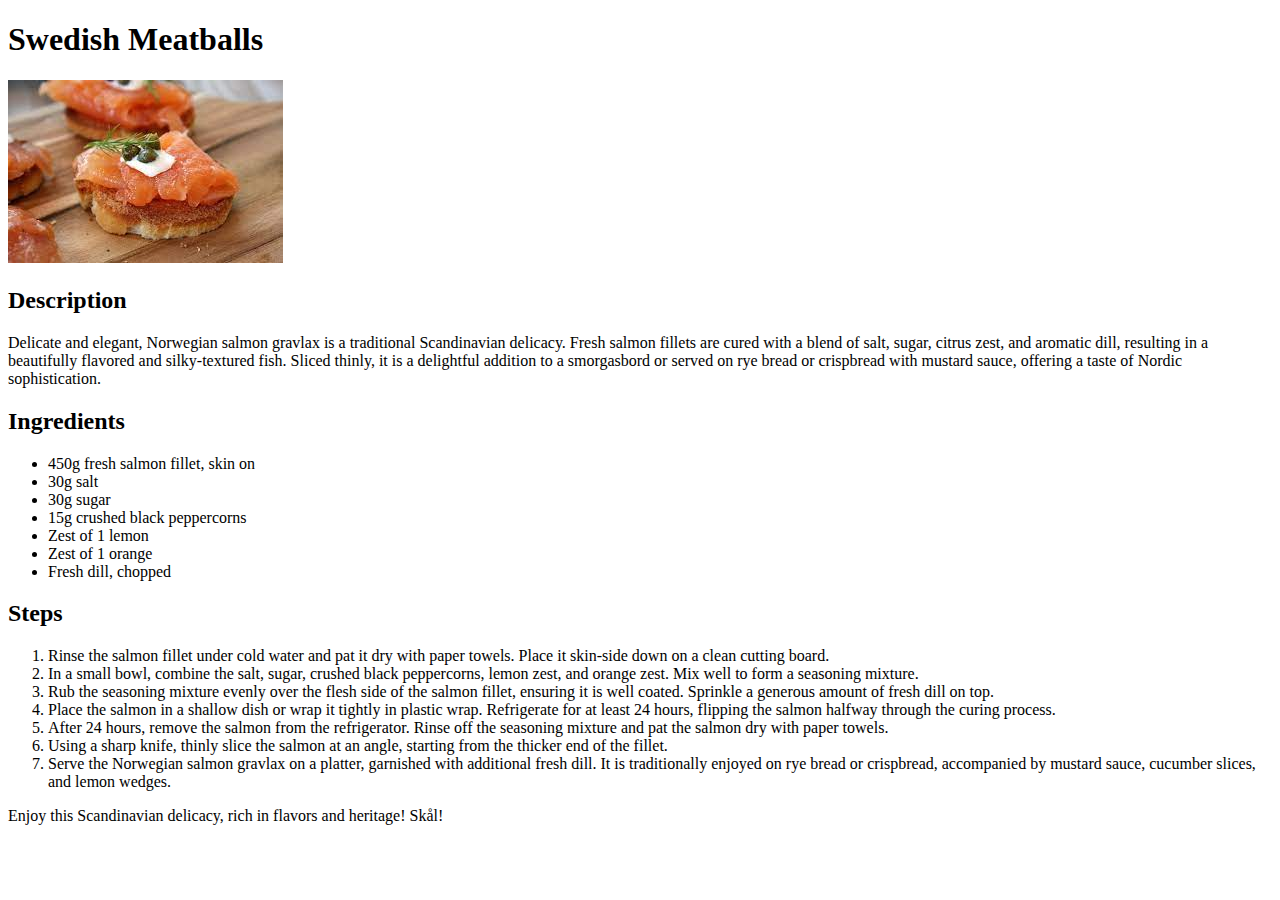
==== recipes/odin_salmon_gravlax.html @ 24b3d5f2 "Add index.html and README.md and lasagna.html and odin_salmon_gravlax.html and swedish_meatballs.htm" ====
<!DOCTYPE html>
<html lang="en">
    <meta charset="UTF-8">
    <head>
<title>Swedish Meatballs</title>
    </head>
    <body>
    <h1>Swedish Meatballs</h1>
    <img src="./gravlax.jpeg" alt="Odin Salmon Gravlax at its finest">
    <h2>Description</h2>
    <p>Delicate and elegant, Norwegian salmon gravlax is a traditional Scandinavian delicacy. Fresh salmon fillets are cured with a blend of salt, sugar, citrus zest, and aromatic dill, resulting in a beautifully flavored and silky-textured fish. Sliced thinly, it is a delightful addition to a smorgasbord or served on rye bread or crispbread with mustard sauce, offering a taste of Nordic sophistication.</p>
    
    <h2>Ingredients</h2>
    <ul>
        <li>450g fresh salmon fillet, skin on</li>
        <li>30g salt</li>
        <li>30g sugar</li>
        <li>15g crushed black peppercorns</li>
        <li>Zest of 1 lemon</li>
        <li>Zest of 1 orange</li>
        <li>Fresh dill, chopped</li>
    </ul>

    <h2>Steps</h2>
    
    <ol>
        <li>Rinse the salmon fillet under cold water and pat it dry with paper towels. Place it skin-side down on a clean cutting board.</li>
        <li>In a small bowl, combine the salt, sugar, crushed black peppercorns, lemon zest, and orange zest. Mix well to form a seasoning mixture.</li>
        <li>Rub the seasoning mixture evenly over the flesh side of the salmon fillet, ensuring it is well coated. Sprinkle a generous amount of fresh dill on top.</li>
        <li>Place the salmon in a shallow dish or wrap it tightly in plastic wrap. Refrigerate for at least 24 hours, flipping the salmon halfway through the curing process.</li>
        <li>After 24 hours, remove the salmon from the refrigerator. Rinse off the seasoning mixture and pat the salmon dry with paper towels.</li>
        <li>Using a sharp knife, thinly slice the salmon at an angle, starting from the thicker end of the fillet.</li>
        <li>Serve the Norwegian salmon gravlax on a platter, garnished with additional fresh dill. It is traditionally enjoyed on rye bread or crispbread, accompanied by mustard sauce, cucumber slices, and lemon wedges.</li>
    </ol>

    <p>Enjoy this Scandinavian delicacy, rich in flavors and heritage! Skål!</p> 
</body>
</html>
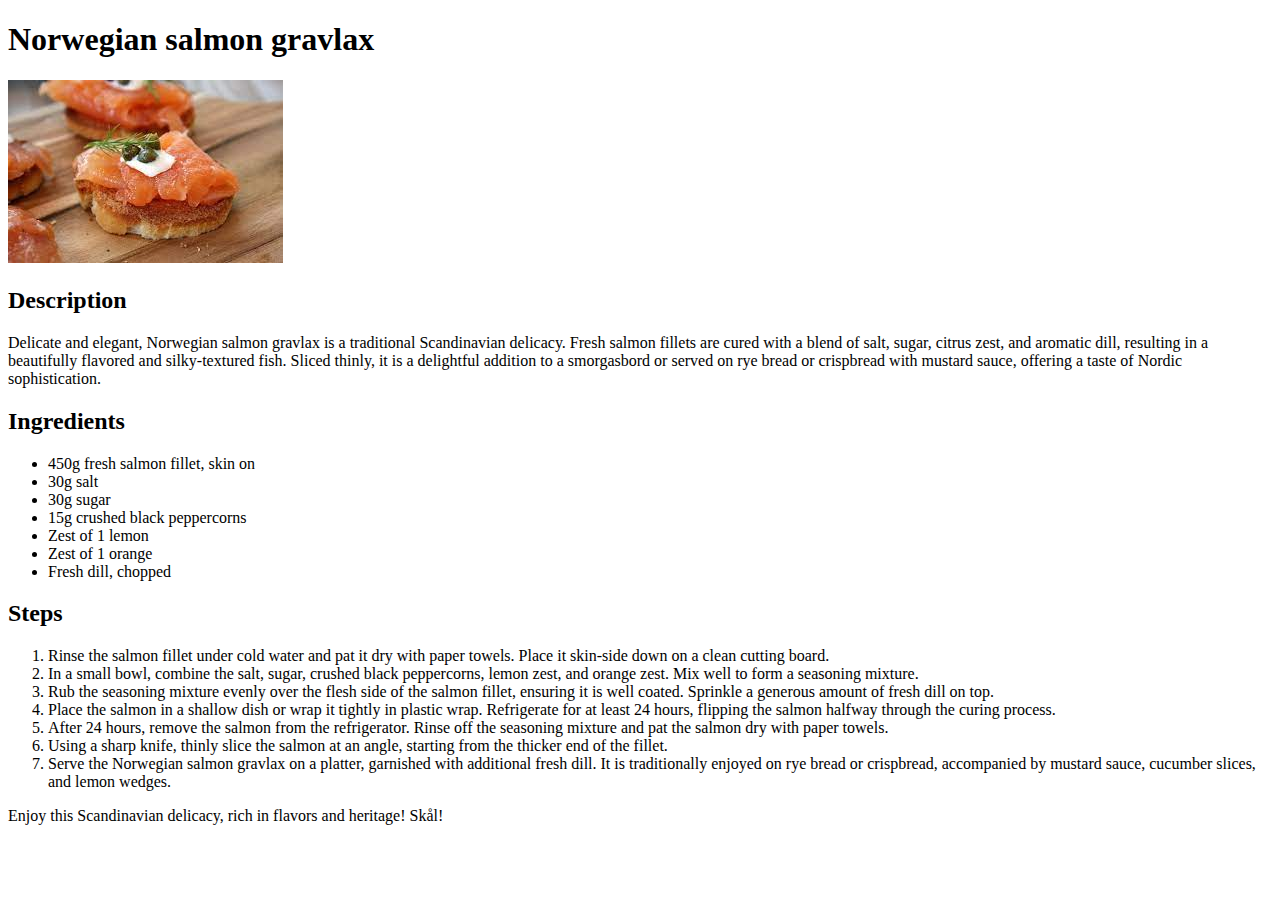
==== commit 8e9f7d26: "index.html and odin_salmon_gravlax.html" ====
--- a/recipes/odin_salmon_gravlax.html
+++ b/recipes/odin_salmon_gravlax.html
@@ -5,7 +5,7 @@
 <title>Swedish Meatballs</title>
     </head>
     <body>
-    <h1>Swedish Meatballs</h1>
+    <h1>Norwegian salmon gravlax</h1>
     <img src="./gravlax.jpeg" alt="Odin Salmon Gravlax at its finest">
     <h2>Description</h2>
     <p>Delicate and elegant, Norwegian salmon gravlax is a traditional Scandinavian delicacy. Fresh salmon fillets are cured with a blend of salt, sugar, citrus zest, and aromatic dill, resulting in a beautifully flavored and silky-textured fish. Sliced thinly, it is a delightful addition to a smorgasbord or served on rye bread or crispbread with mustard sauce, offering a taste of Nordic sophistication.</p>
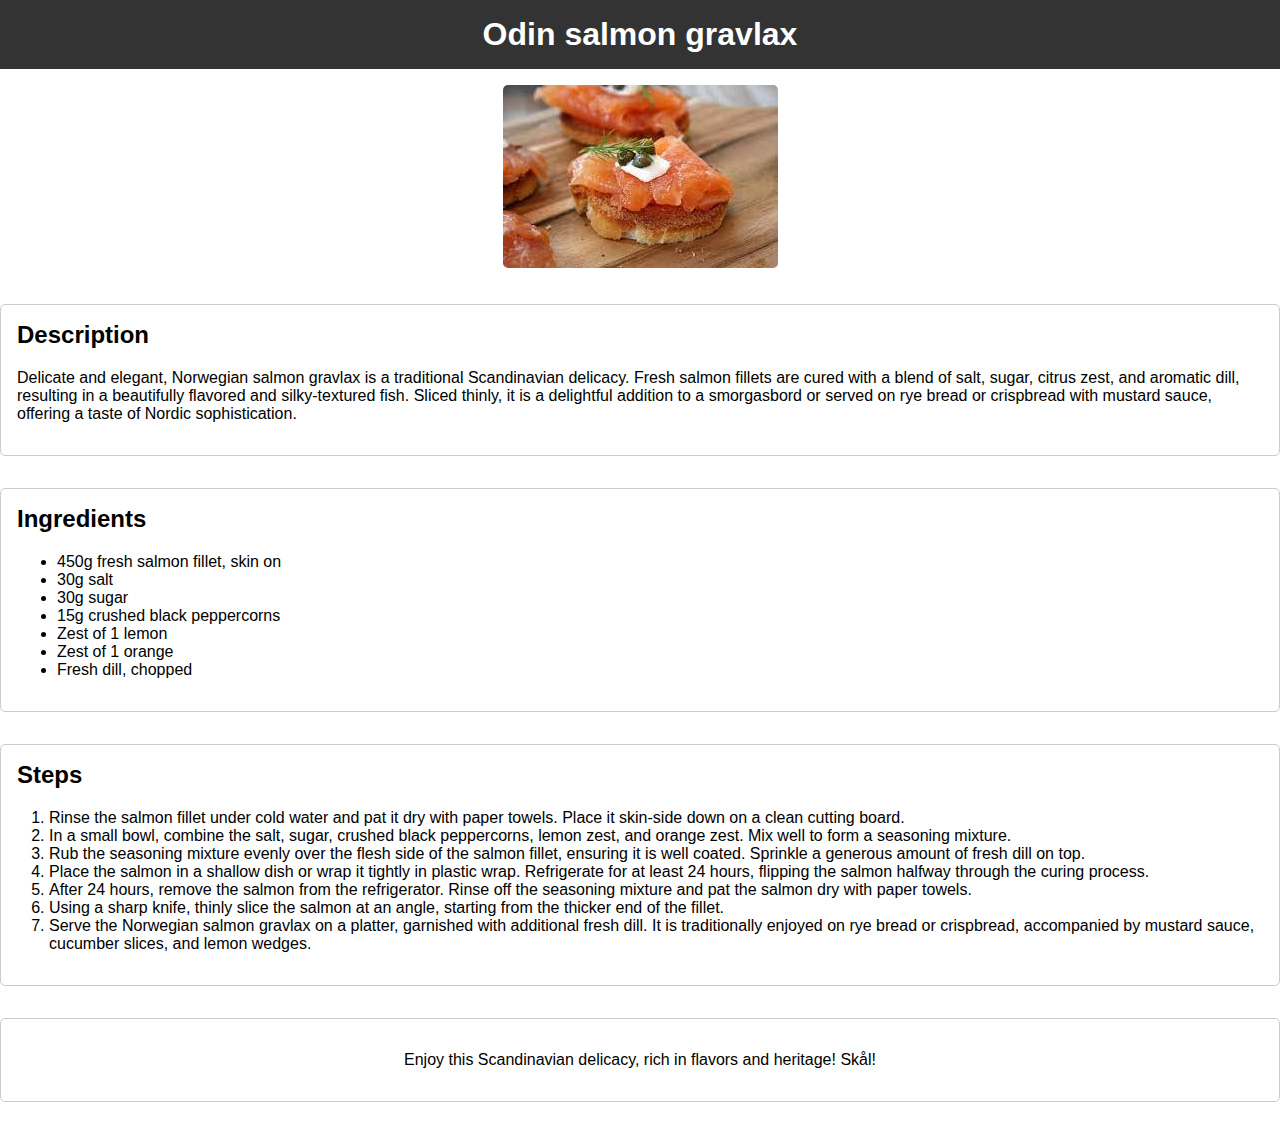
==== commit 1b2b7113: "Createdstyle.css file and enriched html code, added ids and classes" ====
--- a/recipes/odin_salmon_gravlax.html
+++ b/recipes/odin_salmon_gravlax.html
@@ -1,38 +1,47 @@
 <!DOCTYPE html>
 <html lang="en">
+<head>
     <meta charset="UTF-8">
-    <head>
-<title>Swedish Meatballs</title>
-    </head>
-    <body>
-    <h1>Norwegian salmon gravlax</h1>
-    <img src="./gravlax.jpeg" alt="Odin Salmon Gravlax at its finest">
-    <h2>Description</h2>
-    <p>Delicate and elegant, Norwegian salmon gravlax is a traditional Scandinavian delicacy. Fresh salmon fillets are cured with a blend of salt, sugar, citrus zest, and aromatic dill, resulting in a beautifully flavored and silky-textured fish. Sliced thinly, it is a delightful addition to a smorgasbord or served on rye bread or crispbread with mustard sauce, offering a taste of Nordic sophistication.</p>
-    
-    <h2>Ingredients</h2>
-    <ul>
-        <li>450g fresh salmon fillet, skin on</li>
-        <li>30g salt</li>
-        <li>30g sugar</li>
-        <li>15g crushed black peppercorns</li>
-        <li>Zest of 1 lemon</li>
-        <li>Zest of 1 orange</li>
-        <li>Fresh dill, chopped</li>
-    </ul>
-
-    <h2>Steps</h2>
-    
-    <ol>
-        <li>Rinse the salmon fillet under cold water and pat it dry with paper towels. Place it skin-side down on a clean cutting board.</li>
-        <li>In a small bowl, combine the salt, sugar, crushed black peppercorns, lemon zest, and orange zest. Mix well to form a seasoning mixture.</li>
-        <li>Rub the seasoning mixture evenly over the flesh side of the salmon fillet, ensuring it is well coated. Sprinkle a generous amount of fresh dill on top.</li>
-        <li>Place the salmon in a shallow dish or wrap it tightly in plastic wrap. Refrigerate for at least 24 hours, flipping the salmon halfway through the curing process.</li>
-        <li>After 24 hours, remove the salmon from the refrigerator. Rinse off the seasoning mixture and pat the salmon dry with paper towels.</li>
-        <li>Using a sharp knife, thinly slice the salmon at an angle, starting from the thicker end of the fillet.</li>
-        <li>Serve the Norwegian salmon gravlax on a platter, garnished with additional fresh dill. It is traditionally enjoyed on rye bread or crispbread, accompanied by mustard sauce, cucumber slices, and lemon wedges.</li>
-    </ol>
-
-    <p>Enjoy this Scandinavian delicacy, rich in flavors and heritage! Skål!</p> 
+    <title>Odin salmon gravlax</title>
+    <link rel="stylesheet" href="../style.css"> <!-- Link to the style.css file -->
+</head>
+<body>
+    <div id="header">
+        <h1>Odin salmon gravlax</h1>
+    </div>
+    <div class="image-container">
+        <img src="./gravlax.jpeg" alt="Odin Salmon Gravlax at its finest">
+    </div>
+    <div id="description">
+        <h2>Description</h2>
+        <p>Delicate and elegant, Norwegian salmon gravlax is a traditional Scandinavian delicacy. Fresh salmon fillets are cured with a blend of salt, sugar, citrus zest, and aromatic dill, resulting in a beautifully flavored and silky-textured fish. Sliced thinly, it is a delightful addition to a smorgasbord or served on rye bread or crispbread with mustard sauce, offering a taste of Nordic sophistication.</p>
+    </div>
+    <div id="ingredients">
+        <h2>Ingredients</h2>
+        <ul>
+            <li>450g fresh salmon fillet, skin on</li>
+            <li>30g salt</li>
+            <li>30g sugar</li>
+            <li>15g crushed black peppercorns</li>
+            <li>Zest of 1 lemon</li>
+            <li>Zest of 1 orange</li>
+            <li>Fresh dill, chopped</li>
+        </ul>
+    </div>
+    <div id="steps">
+        <h2>Steps</h2>
+        <ol>
+            <li>Rinse the salmon fillet under cold water and pat it dry with paper towels. Place it skin-side down on a clean cutting board.</li>
+            <li>In a small bowl, combine the salt, sugar, crushed black peppercorns, lemon zest, and orange zest. Mix well to form a seasoning mixture.</li>
+            <li>Rub the seasoning mixture evenly over the flesh side of the salmon fillet, ensuring it is well coated. Sprinkle a generous amount of fresh dill on top.</li>
+            <li>Place the salmon in a shallow dish or wrap it tightly in plastic wrap. Refrigerate for at least 24 hours, flipping the salmon halfway through the curing process.</li>
+            <li>After 24 hours, remove the salmon from the refrigerator. Rinse off the seasoning mixture and pat the salmon dry with paper towels.</li>
+            <li>Using a sharp knife, thinly slice the salmon at an angle, starting from the thicker end of the fillet.</li>
+            <li>Serve the Norwegian salmon gravlax on a platter, garnished with additional fresh dill. It is traditionally enjoyed on rye bread or crispbread, accompanied by mustard sauce, cucumber slices, and lemon wedges.</li>
+        </ol>
+    </div>
+    <div id="enjoy">
+        <p>Enjoy this Scandinavian delicacy, rich in flavors and heritage! Skål!</p>
+    </div>
 </body>
-</html>+</html>
--- a/style.css
+++ b/style.css
@@ -0,0 +1,108 @@
+/* Global Styles */
+body {
+    font-family: Arial, sans-serif;
+    margin: 0;
+    padding: 0;
+}
+
+/* Header Styles */
+.header {
+    background-color: #333;
+    color: #fff;
+    padding: 1rem;
+    text-align: center;
+}
+
+.header h1 {
+    margin: 0;
+}
+
+/* Container Styles */
+.container {
+    display: flex;
+    justify-content: center;
+    margin-top: 2rem;
+}
+
+/* Recipe List Styles */
+.recipe-list {
+    list-style: none;
+    padding: 0;
+    display: flex;
+    justify-content: space-between;
+}
+
+.recipe-item {
+    text-align: center;
+}
+
+.recipe-item a {
+    color: #333;
+    text-decoration: none;
+    display: block;
+    margin-bottom: 0.5rem;
+}
+
+.recipe-item img {
+    width: 200px; 
+    height: 200px; 
+    object-fit: cover; 
+    border-radius: 5px;
+    margin: 10px;
+}
+
+/* Individual Recipe Page Styles */
+#header {
+    background-color: #333;
+    color: #fff;
+    padding: 1rem;
+    text-align: center;
+}
+
+#header h1 {
+    margin: 0;
+}
+
+.image-container {
+    text-align: center;
+    margin-top: 1rem;
+}
+
+.image-container img {
+    max-width: 100%;
+    height: auto;
+    border-radius: 5px;
+}
+
+#description,
+#ingredients,
+#steps,
+#enjoy {
+    margin: 2rem 0;
+    padding: 1rem;
+    border: 1px solid #ccc;
+    border-radius: 5px;
+}
+
+#description h2,
+#ingredients h2,
+#steps h2 {
+    margin-top: 0;
+}
+
+#steps ol {
+    list-style-type: decimal;
+    padding-left: 2rem;
+}
+
+#enjoy {
+    text-align: center;
+}
+
+/* Media Queries */
+@media (max-width: 768px) {
+    .recipe-list {
+        flex-direction: column;
+    }
+}
+
